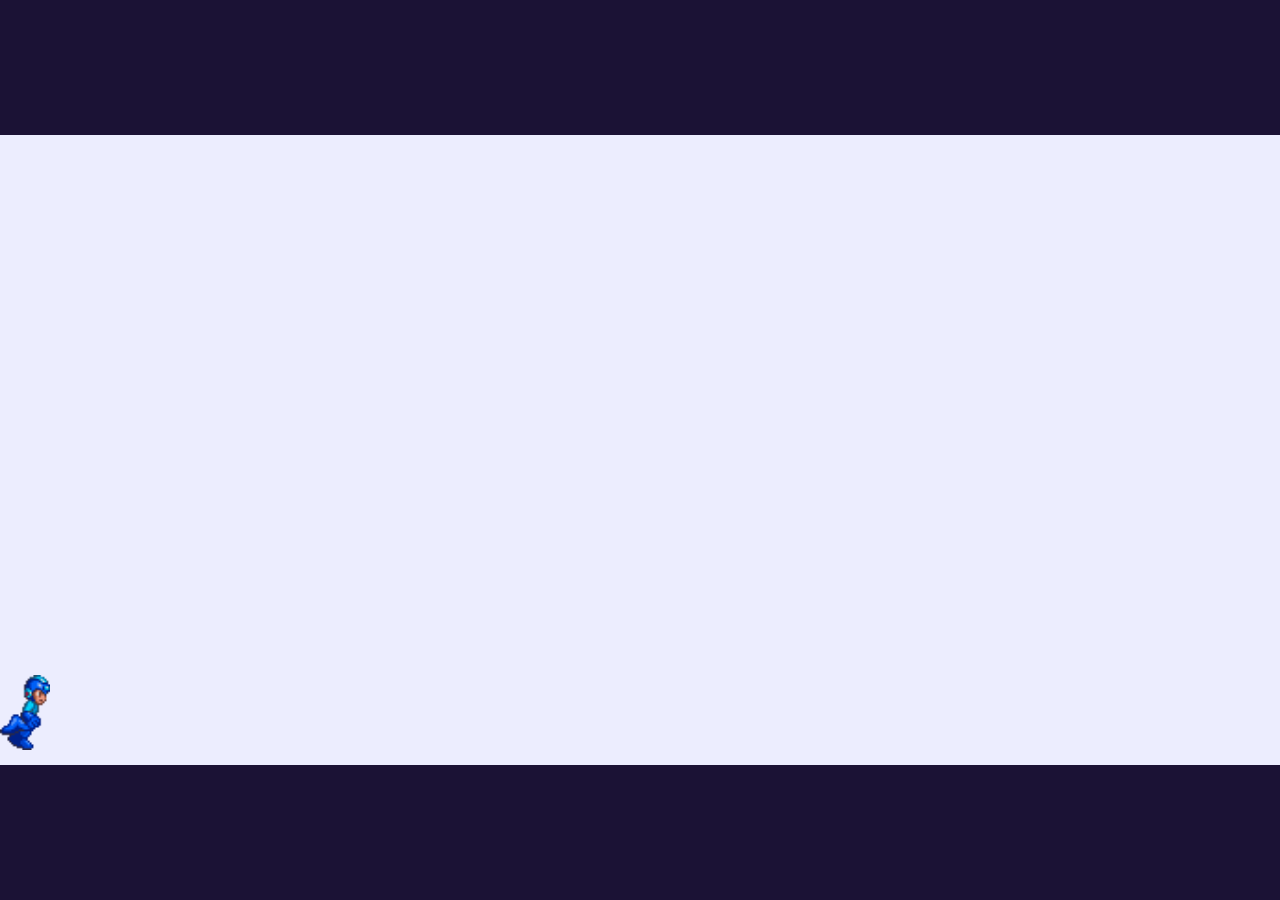
==== game/game.html @ 416eeea6 "jump function and animation" ====
<!DOCTYPE html>
<html lang="pt">

<head>
    <meta charset="UTF-8">
    <meta name="viewport" content="width=device-width, initial-scale=1.0">
    <title>MegaRunner</title>
    <link rel="stylesheet" href="/style.css">
</head>

<body>
    <div class="game">
        <div id="player"> </div>
        <div class="enemies"> </div>
    </div>
</body>

<script src="scripts.js"></script>

</html>
---- style.css ----
body {
    background-color: #1b1235;
    color: #f0ffff;
    display: flex;
    justify-content: center;
    align-items: center;
    height: 100vh;
    margin: 0;
}

a,
span,
button,
div {
    font-size: 3vh;
    font-family: "Tiny5", serif;
}

.mainCard {
    width: 40vh;
    height: auto;
    text-align: center;
    background-color: #23263e;
    padding: 5vh 7vh;
    border-radius: 30px;
    box-shadow: 0 4px 10px rgba(0, 0, 0, 0.9);
}



a {
    color: #d800f9;
    text-decoration-line: none;
    transition: 0.3s;
}

a:hover {
    color: #f0ffff;
}

.buttonContainer {
    display: flex;
    justify-content: center;
    gap: 2vh;
    margin-top: 5vh;
}

button {
    cursor: pointer;
    text-transform: uppercase;
    font-size: 3vh;
    font-weight: 800;
    color: #00074f;
    background-color: #d297ff;
    border-radius: 15px;
    width: 20vh;
    height: 5vh;
    margin: 5vh auto 0 auto;
    transition: 0.3s;
}

button:hover {
    box-shadow: 0 0 0 2px rgba(249, 0, 224, 0.7);
    background-color: #feecfe;
    color: #2a1126;
}

.game {
    width: 150vh;
    height: 70vh;
    background-color: #ecedfe;
}

#player {
    width: 50px;
    height: 75px;
    background-image: url(/chars/megaman_sprites/run1.png);
    background-size: 50px 75px;
    position: relative;
    top: 60vh;
}

.jump {
    animation: jump 0.5s linear;
}

@keyframes jump {
    0% {
        top: 58vh;
        background-image: url(/chars/megaman_sprites/jump1.png);
        background-size: 50px 75px;
    }

    7.5% {
        top: 56vh;
        background-image: url(/chars/megaman_sprites/jump2.png);
        background-size: 50px 75px;
    }

    15% {
        top: 54vh;
        background-image: url(/chars/megaman_sprites/jump3.png);
        background-size: 50px 75px;
    }

    22.5% {
        top: 52vh;
        background-image: url(/chars/megaman_sprites/jump4.png);
        background-size: 50px 75px;
    }

    30% {
        top: 50vh;
        background-image: url(/chars/megaman_sprites/jump5.png);
        background-size: 50px 75px;
    }

    37.5% {
        top: 48vh;
        background-image: url(/chars/megaman_sprites/jump6.png);
        background-size: 50px 75px;
    }

    45% {
        top: 46vh;
        background-image: url(/chars/megaman_sprites/jump7.png);
        background-size: 50px 75px;
    }

    52.5% {
        top: 48vh;
        background-image: url(/chars/megaman_sprites/jump8.png);
        background-size: 50px 75px;
    }

    60% {
        top: 50vh;
        background-image: url(/chars/megaman_sprites/jump9.png);
        background-size: 50px 75px;
    }

    67.5% {
        top: 53vh;
        background-image: url(/chars/megaman_sprites/jump10.png);
        background-size: 50px 75px;
    }

    75% {
        top: 57vh;
        background-image: url(/chars/megaman_sprites/jump11.png);
        background-size: 50px 75px;
    }

    82.5% {
        top: 60vh;
        background-image: url(/chars/megaman_sprites/jump12.png);
        background-size: 50px 75px;
    }
}
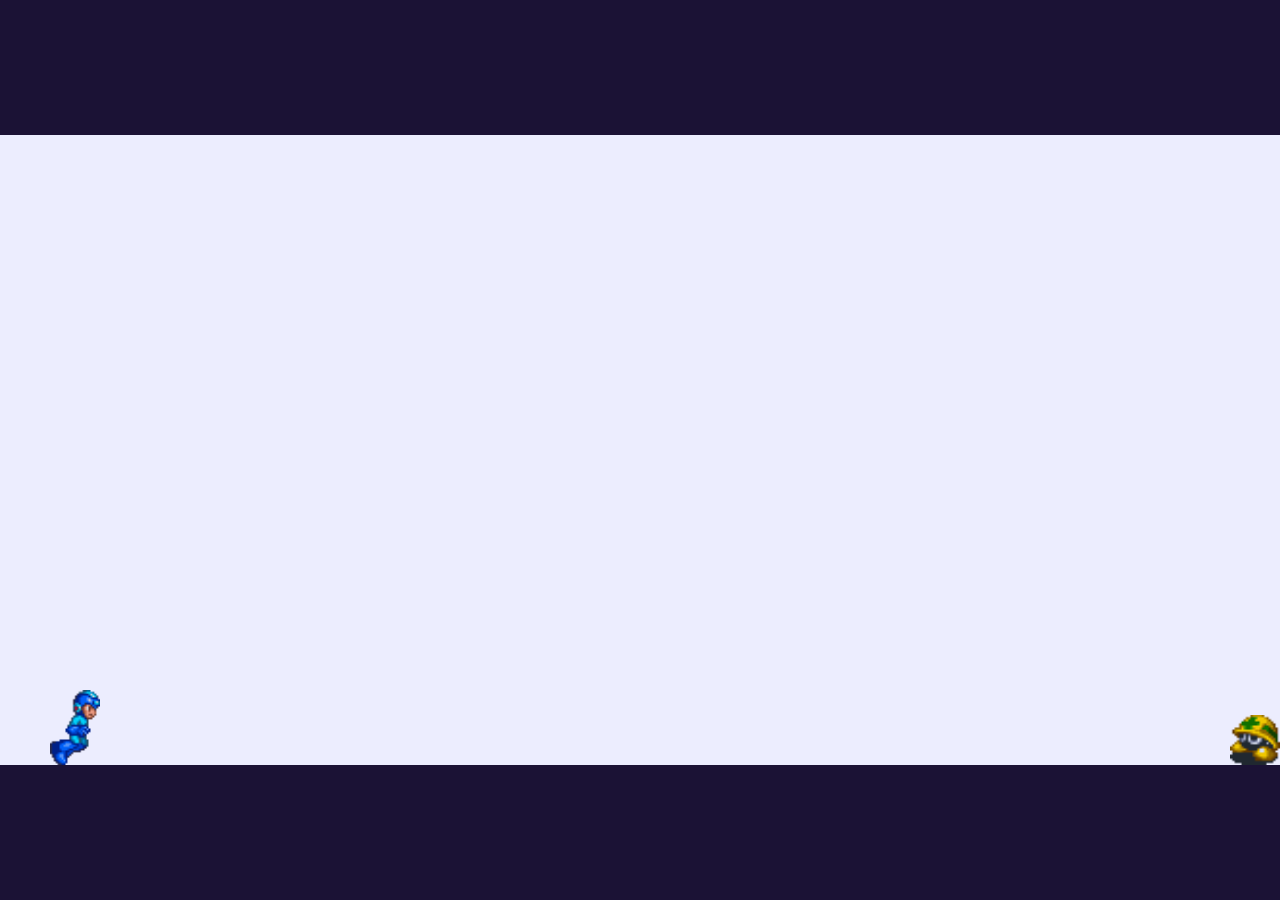
==== commit 35250779: "mett sprites and css animation" ====
--- a/game/game.html
+++ b/game/game.html
@@ -10,8 +10,8 @@
 
 <body>
     <div class="game">
-        <div id="player"> </div>
-        <div class="enemies"> </div>
+        <div id="player"></div>
+        <div class="enemies"></div>
     </div>
 </body>
 
--- a/style.css
+++ b/style.css
@@ -26,28 +26,41 @@
     box-shadow: 0 4px 10px rgba(0, 0, 0, 0.9);
 }
 
-
-
-a {
+span a {
     color: #d800f9;
     text-decoration-line: none;
     transition: 0.3s;
 }
 
-a:hover {
+span a:hover {
     color: #f0ffff;
 }
+
+.title {
+    margin: 2vh 0;
+}
+
+.subt {
+    display: block;
+    margin-bottom: 1vh;
+}
+
 
 .buttonContainer {
     display: flex;
     justify-content: center;
     gap: 2vh;
-    margin-top: 5vh;
+    margin-top: 10vh;
 }
 
-button {
+.button {
+    display: flex;
+    align-items: center;
+    justify-content: center;
+    text-align: center;
     cursor: pointer;
     text-transform: uppercase;
+    text-decoration-line: none;
     font-size: 3vh;
     font-weight: 800;
     color: #00074f;
@@ -55,11 +68,13 @@
     border-radius: 15px;
     width: 20vh;
     height: 5vh;
-    margin: 5vh auto 0 auto;
+    margin: auto;
     transition: 0.3s;
 }
 
-button:hover {
+.button a {}
+
+.button:hover {
     box-shadow: 0 0 0 2px rgba(249, 0, 224, 0.7);
     background-color: #feecfe;
     color: #2a1126;
@@ -69,91 +84,57 @@
     width: 150vh;
     height: 70vh;
     background-color: #ecedfe;
+    position: relative;
 }
 
 #player {
     width: 50px;
     height: 75px;
-    background-image: url(/chars/megaman_sprites/run1.png);
+    background-image: url(/chars/megaman_sprites/Megaman8/run9.png);
     background-size: 50px 75px;
-    position: relative;
-    top: 60vh;
+    position: absolute;
+    bottom: 0vh;
+    left: 50px;
 }
 
 .jump {
-    animation: jump 0.5s linear;
+    animation: jump 0.6s linear;
+    transition: none;
 }
 
 @keyframes jump {
     0% {
-        top: 58vh;
-        background-image: url(/chars/megaman_sprites/jump1.png);
-        background-size: 50px 75px;
+        bottom: 0vh;
     }
 
-    7.5% {
-        top: 56vh;
-        background-image: url(/chars/megaman_sprites/jump2.png);
-        background-size: 50px 75px;
+    50% {
+        bottom: 20vh;
     }
 
-    15% {
-        top: 54vh;
-        background-image: url(/chars/megaman_sprites/jump3.png);
-        background-size: 50px 75px;
+    100% {
+        bottom: 0vh;
+    }
+}
+
+.enemies {
+    width: 50px;
+    height: 50px;
+    background-image: url(/chars/enemies/mettaursprites/mettaursprites-0.png);
+    background-size: 50px 50px;
+    position: absolute;
+    bottom: 0vh;
+    right: 0px;
+
+    animation: enemies 1.5s infinite linear;
+    animation-delay: 5s;
+}
+
+@keyframes enemies {
+    0% {
+        left: 145vh;
     }
 
-    22.5% {
-        top: 52vh;
-        background-image: url(/chars/megaman_sprites/jump4.png);
-        background-size: 50px 75px;
-    }
-
-    30% {
-        top: 50vh;
-        background-image: url(/chars/megaman_sprites/jump5.png);
-        background-size: 50px 75px;
-    }
-
-    37.5% {
-        top: 48vh;
-        background-image: url(/chars/megaman_sprites/jump6.png);
-        background-size: 50px 75px;
-    }
-
-    45% {
-        top: 46vh;
-        background-image: url(/chars/megaman_sprites/jump7.png);
-        background-size: 50px 75px;
-    }
-
-    52.5% {
-        top: 48vh;
-        background-image: url(/chars/megaman_sprites/jump8.png);
-        background-size: 50px 75px;
-    }
-
-    60% {
-        top: 50vh;
-        background-image: url(/chars/megaman_sprites/jump9.png);
-        background-size: 50px 75px;
-    }
-
-    67.5% {
-        top: 53vh;
-        background-image: url(/chars/megaman_sprites/jump10.png);
-        background-size: 50px 75px;
-    }
-
-    75% {
-        top: 57vh;
-        background-image: url(/chars/megaman_sprites/jump11.png);
-        background-size: 50px 75px;
-    }
-
-    82.5% {
-        top: 60vh;
-        background-image: url(/chars/megaman_sprites/jump12.png);
-        background-size: 50px 75px;
+    100% {
+        left: -10vh;
     }
 }